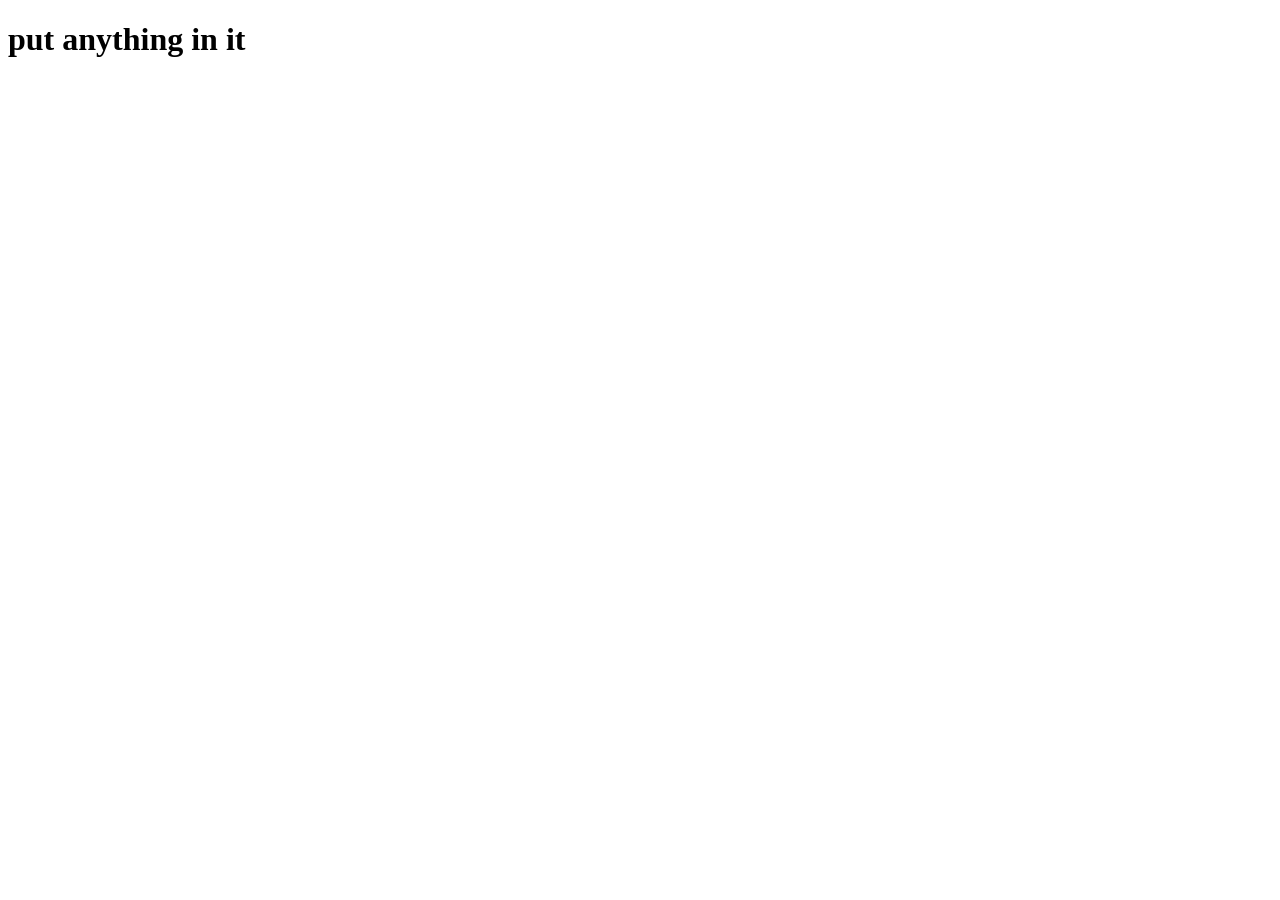
==== index.html @ 3e307b93 "first_step" ====
<!DOCTYPE html>
<html lang="en">
<head>
    <meta charset="UTF-8">
    <meta http-equiv="X-UA-Compatible" content="IE=edge">
    <meta name="viewport" content="width=device-width, initial-scale=1.0">
    <title>Document</title>
</head>
<body>
    <h1>put anything in it</h1>
</body>
</html>
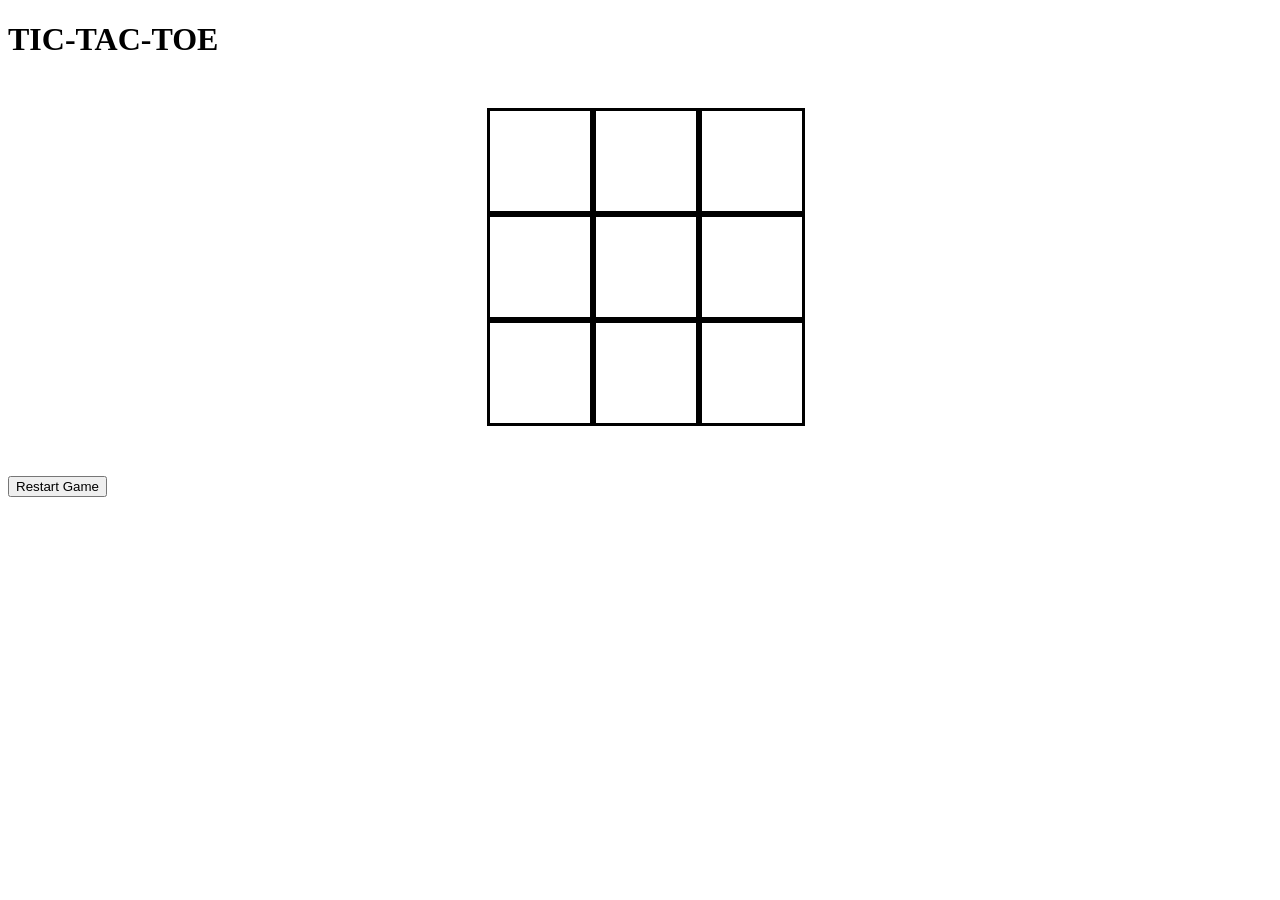
==== commit 5d9ec26a: "t" ====
--- a/index.html
+++ b/index.html
@@ -4,9 +4,27 @@
     <meta charset="UTF-8">
     <meta http-equiv="X-UA-Compatible" content="IE=edge">
     <meta name="viewport" content="width=device-width, initial-scale=1.0">
-    <title>Document</title>
+    <title>Tic-Tac-Toe></title>
+    <link rel="stylesheet" href="style.css" />
+    <script defer src="script.js"></script>
 </head>
 <body>
-    <h1>put anything in it</h1>
+    <h1>TIC-TAC-TOE</h1>
+    <h3 id="playerTurn"></h3>
+
+    <div class='container'>
+        <a href="#"><div data-cell="0" class="square"></div></a>
+        <a href="#"><div data-cell="1" class="square"></div></a>
+        <a href="#"><div data-cell="2" class="square"></div></a>
+        <a href="#"><div data-cell="3" class="square"></div></a>
+        <a href="#"><div data-cell="4" class="square"></div></a>
+        <a href="#"><div data-cell="5" class="square"></div></a>
+        <a href="#"><div data-cell="6" class="square"></div></a>
+        <a href="#"><div data-cell="7" class="square"></div></a>
+        <a href="#"><div data-cell="8" class="square"></div></a>
+    </div>
+    <h2 class="winMessage"></h2>
+    <button id="gamerestart">Restart Game</button>
+    
 </body>
 </html>
--- a/style.css
+++ b/style.css
@@ -0,0 +1,21 @@
+.container {
+    display: grid;
+    grid-template-columns: repeat(3, auto);
+    width: 306px;
+    margin: 50px auto;
+}
+a {
+    text-decoration: none;
+}
+
+
+.square {
+    font-family: "Permanent Marker", cursive;
+    text-align: center;
+    width: 100px;
+    height: 100px;
+    border: 3px solid black;
+    cursor: pointer;
+    line-height: 100px;
+    font-size: 60px;
+}
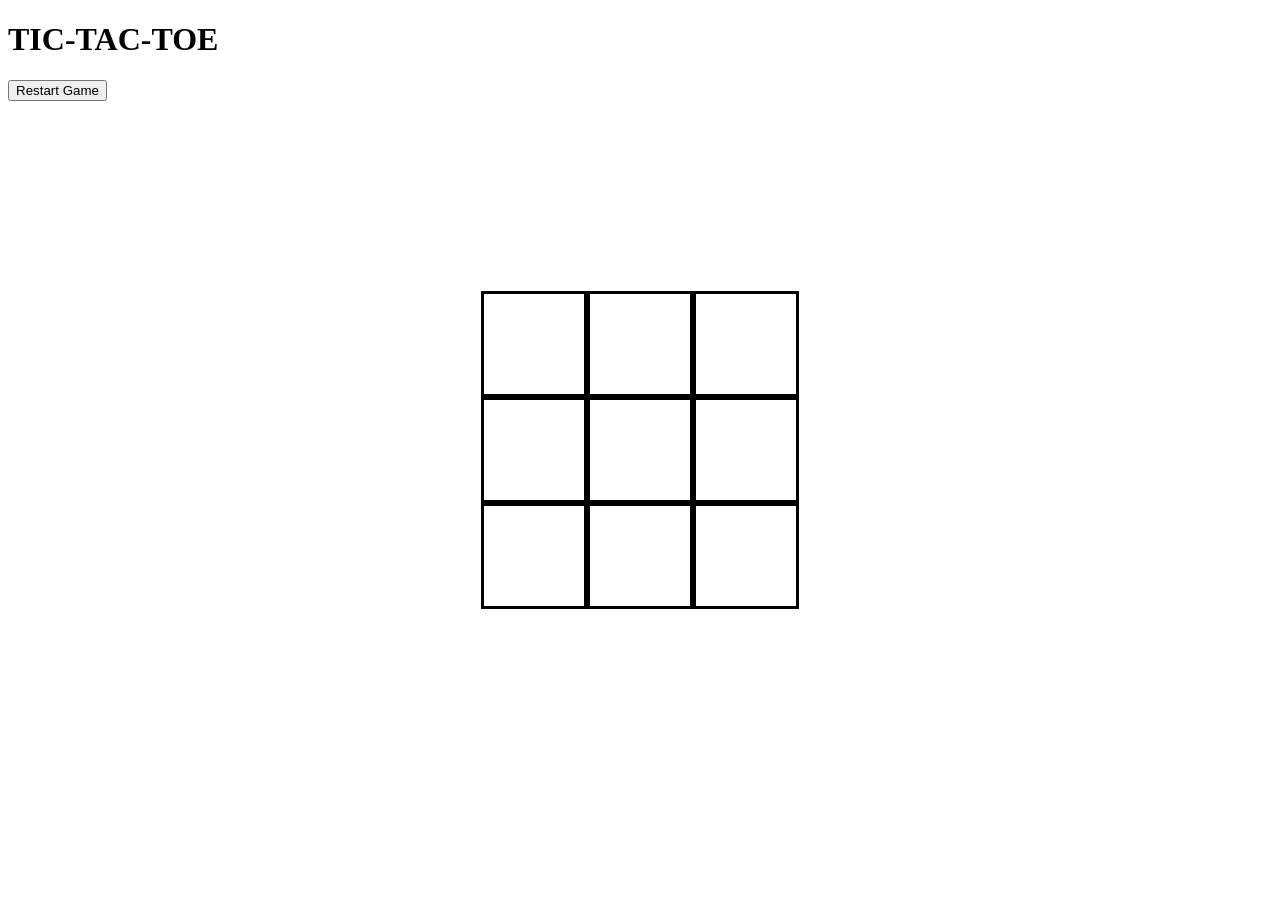
==== commit 3e8edeb4: "css change" ====
--- a/index.html
+++ b/index.html
@@ -11,8 +11,9 @@
 <body>
     <h1>TIC-TAC-TOE</h1>
     <h3 id="playerTurn"></h3>
-
+    
     <div class='container'>
+        <h4></h4>
         <a href="#"><div data-cell="0" class="square"></div></a>
         <a href="#"><div data-cell="1" class="square"></div></a>
         <a href="#"><div data-cell="2" class="square"></div></a>
--- a/style.css
+++ b/style.css
@@ -1,8 +1,22 @@
 .container {
     display: grid;
     grid-template-columns: repeat(3, auto);
-    width: 306px;
-    margin: 50px auto;
+    position: fixed;
+    top: 50%;
+    left: 50%;
+    transform: translate(-50%, -50%);
+}
+h4 {
+    
+    
+    font-family: "Permanent Marker", cursive;
+    position: fixed;
+    top: 50%;
+    left: 50%;
+    transform: translate(-50%, -50%);
+    font-size: 400px;
+    margin: 0 auto;
+    padding-bottom: 86px;
 }
 a {
     text-decoration: none;
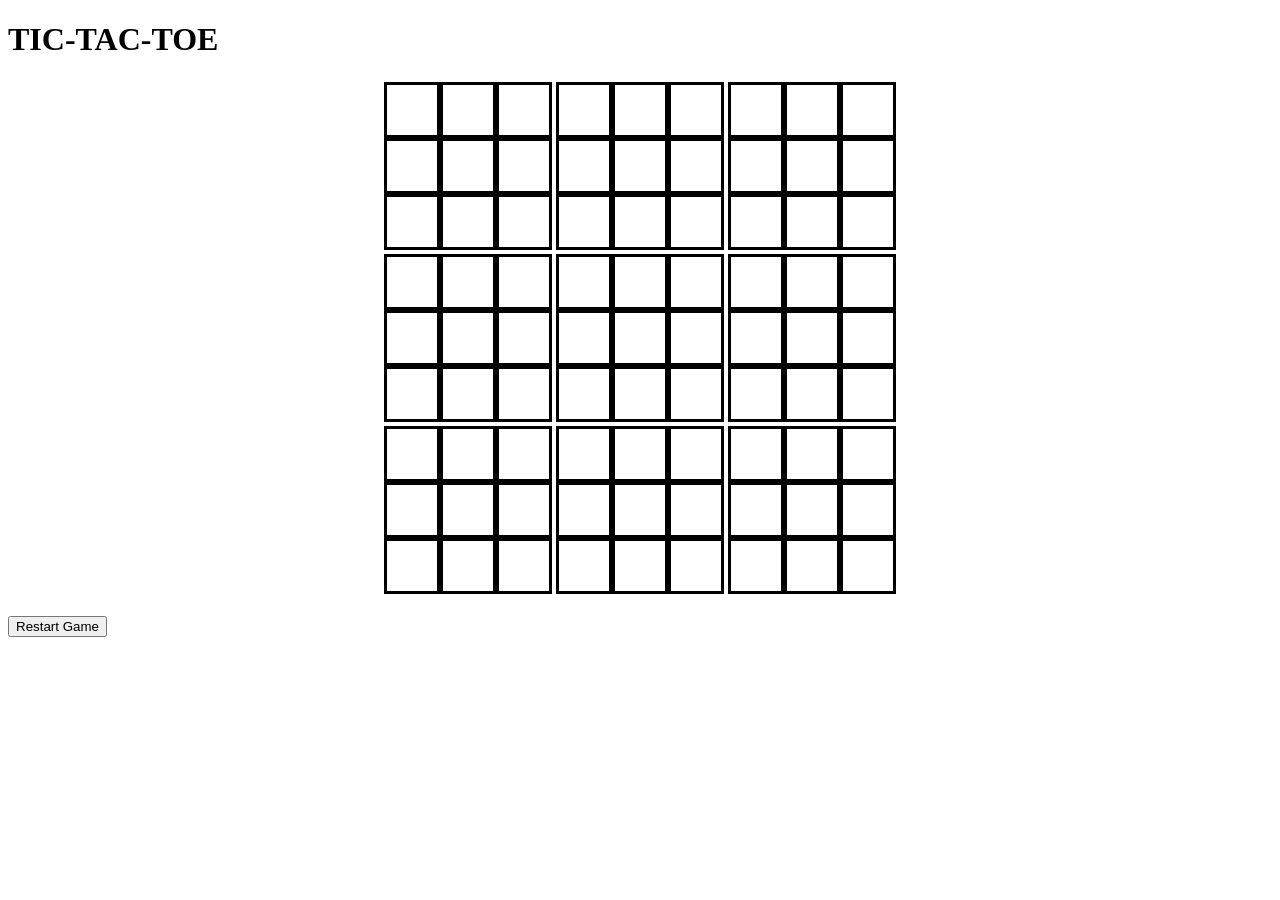
==== commit 76e6b3d1: "crazy-game" ====
--- a/index.html
+++ b/index.html
@@ -11,8 +11,8 @@
 <body>
     <h1>TIC-TAC-TOE</h1>
     <h3 id="playerTurn"></h3>
-    
-    <div class='container'>
+    <main>
+    <div data-cell="0" class='container'>
         <h4></h4>
         <a href="#"><div data-cell="0" class="square"></div></a>
         <a href="#"><div data-cell="1" class="square"></div></a>
@@ -24,6 +24,105 @@
         <a href="#"><div data-cell="7" class="square"></div></a>
         <a href="#"><div data-cell="8" class="square"></div></a>
     </div>
+
+    <div data-cell="1" class='container'>
+        <h4></h4>
+        <a href="#"><div data-cell="0" class="square"></div></a>
+        <a href="#"><div data-cell="1" class="square"></div></a>
+        <a href="#"><div data-cell="2" class="square"></div></a>
+        <a href="#"><div data-cell="3" class="square"></div></a>
+        <a href="#"><div data-cell="4" class="square"></div></a>
+        <a href="#"><div data-cell="5" class="square"></div></a>
+        <a href="#"><div data-cell="6" class="square"></div></a>
+        <a href="#"><div data-cell="7" class="square"></div></a>
+        <a href="#"><div data-cell="8" class="square"></div></a>
+    </div>
+    <div data-cell="2" class='container'>
+        <h4></h4>
+        <a href="#"><div data-cell="0" class="square"></div></a>
+        <a href="#"><div data-cell="1" class="square"></div></a>
+        <a href="#"><div data-cell="2" class="square"></div></a>
+        <a href="#"><div data-cell="3" class="square"></div></a>
+        <a href="#"><div data-cell="4" class="square"></div></a>
+        <a href="#"><div data-cell="5" class="square"></div></a>
+        <a href="#"><div data-cell="6" class="square"></div></a>
+        <a href="#"><div data-cell="7" class="square"></div></a>
+        <a href="#"><div data-cell="8" class="square"></div></a>
+    </div>
+    <div data-cell="3" class='container'>
+        <h4></h4>
+        <a href="#"><div data-cell="0" class="square"></div></a>
+        <a href="#"><div data-cell="1" class="square"></div></a>
+        <a href="#"><div data-cell="2" class="square"></div></a>
+        <a href="#"><div data-cell="3" class="square"></div></a>
+        <a href="#"><div data-cell="4" class="square"></div></a>
+        <a href="#"><div data-cell="5" class="square"></div></a>
+        <a href="#"><div data-cell="6" class="square"></div></a>
+        <a href="#"><div data-cell="7" class="square"></div></a>
+        <a href="#"><div data-cell="8" class="square"></div></a>
+    </div>
+    <div data-cell="4" class='container'>
+        <h4></h4>
+        <a href="#"><div data-cell="0" class="square"></div></a>
+        <a href="#"><div data-cell="1" class="square"></div></a>
+        <a href="#"><div data-cell="2" class="square"></div></a>
+        <a href="#"><div data-cell="3" class="square"></div></a>
+        <a href="#"><div data-cell="4" class="square"></div></a>
+        <a href="#"><div data-cell="5" class="square"></div></a>
+        <a href="#"><div data-cell="6" class="square"></div></a>
+        <a href="#"><div data-cell="7" class="square"></div></a>
+        <a href="#"><div data-cell="8" class="square"></div></a>
+    </div>
+    <div data-cell="5" class='container'>
+        <h4></h4>
+        <a href="#"><div data-cell="0" class="square"></div></a>
+        <a href="#"><div data-cell="1" class="square"></div></a>
+        <a href="#"><div data-cell="2" class="square"></div></a>
+        <a href="#"><div data-cell="3" class="square"></div></a>
+        <a href="#"><div data-cell="4" class="square"></div></a>
+        <a href="#"><div data-cell="5" class="square"></div></a>
+        <a href="#"><div data-cell="6" class="square"></div></a>
+        <a href="#"><div data-cell="7" class="square"></div></a>
+        <a href="#"><div data-cell="8" class="square"></div></a>
+    </div>
+    <div data-cell="6" class='container'>
+        <h4></h4>
+        <a href="#"><div data-cell="0" class="square"></div></a>
+        <a href="#"><div data-cell="1" class="square"></div></a>
+        <a href="#"><div data-cell="2" class="square"></div></a>
+        <a href="#"><div data-cell="3" class="square"></div></a>
+        <a href="#"><div data-cell="4" class="square"></div></a>
+        <a href="#"><div data-cell="5" class="square"></div></a>
+        <a href="#"><div data-cell="6" class="square"></div></a>
+        <a href="#"><div data-cell="7" class="square"></div></a>
+        <a href="#"><div data-cell="8" class="square"></div></a>
+    </div>
+    <div data-cell="7" class='container'>
+        <h4></h4>
+        <a href="#"><div data-cell="0" class="square"></div></a>
+        <a href="#"><div data-cell="1" class="square"></div></a>
+        <a href="#"><div data-cell="2" class="square"></div></a>
+        <a href="#"><div data-cell="3" class="square"></div></a>
+        <a href="#"><div data-cell="4" class="square"></div></a>
+        <a href="#"><div data-cell="5" class="square"></div></a>
+        <a href="#"><div data-cell="6" class="square"></div></a>
+        <a href="#"><div data-cell="7" class="square"></div></a>
+        <a href="#"><div data-cell="8" class="square"></div></a>
+    </div>
+    <div data-cell="8" class='container'>
+        <h4></h4>
+        <a href="#"><div data-cell="0" class="square"></div></a>
+        <a href="#"><div data-cell="1" class="square"></div></a>
+        <a href="#"><div data-cell="2" class="square"></div></a>
+        <a href="#"><div data-cell="3" class="square"></div></a>
+        <a href="#"><div data-cell="4" class="square"></div></a>
+        <a href="#"><div data-cell="5" class="square"></div></a>
+        <a href="#"><div data-cell="6" class="square"></div></a>
+        <a href="#"><div data-cell="7" class="square"></div></a>
+        <a href="#"><div data-cell="8" class="square"></div></a>
+    </div>
+
+    </main>
     <h2 class="winMessage"></h2>
     <button id="gamerestart">Restart Game</button>
     
--- a/style.css
+++ b/style.css
@@ -1,22 +1,31 @@
+main {
+    display: flex;
+    flex: 1;
+    max-width: 650px;
+    min-width: 530px;
+    margin: 0 auto;
+    justify-content: center;
+    align-content: center;
+    flex-wrap: wrap;
+}
 .container {
     display: grid;
     grid-template-columns: repeat(3, auto);
-    position: fixed;
-    top: 50%;
-    left: 50%;
-    transform: translate(-50%, -50%);
+    padding: 2px;
 }
+
 h4 {
     
     
     font-family: "Permanent Marker", cursive;
-    position: fixed;
-    top: 50%;
+    position: absolute;
+    
+    /* top: 50%;
     left: 50%;
     transform: translate(-50%, -50%);
     font-size: 400px;
     margin: 0 auto;
-    padding-bottom: 86px;
+    padding-bottom: 86px; */
 }
 a {
     text-decoration: none;
@@ -26,10 +35,10 @@
 .square {
     font-family: "Permanent Marker", cursive;
     text-align: center;
-    width: 100px;
-    height: 100px;
+    width: 50px;
+    height: 50px;
     border: 3px solid black;
     cursor: pointer;
-    line-height: 100px;
+    line-height: 55px;
     font-size: 60px;
 }
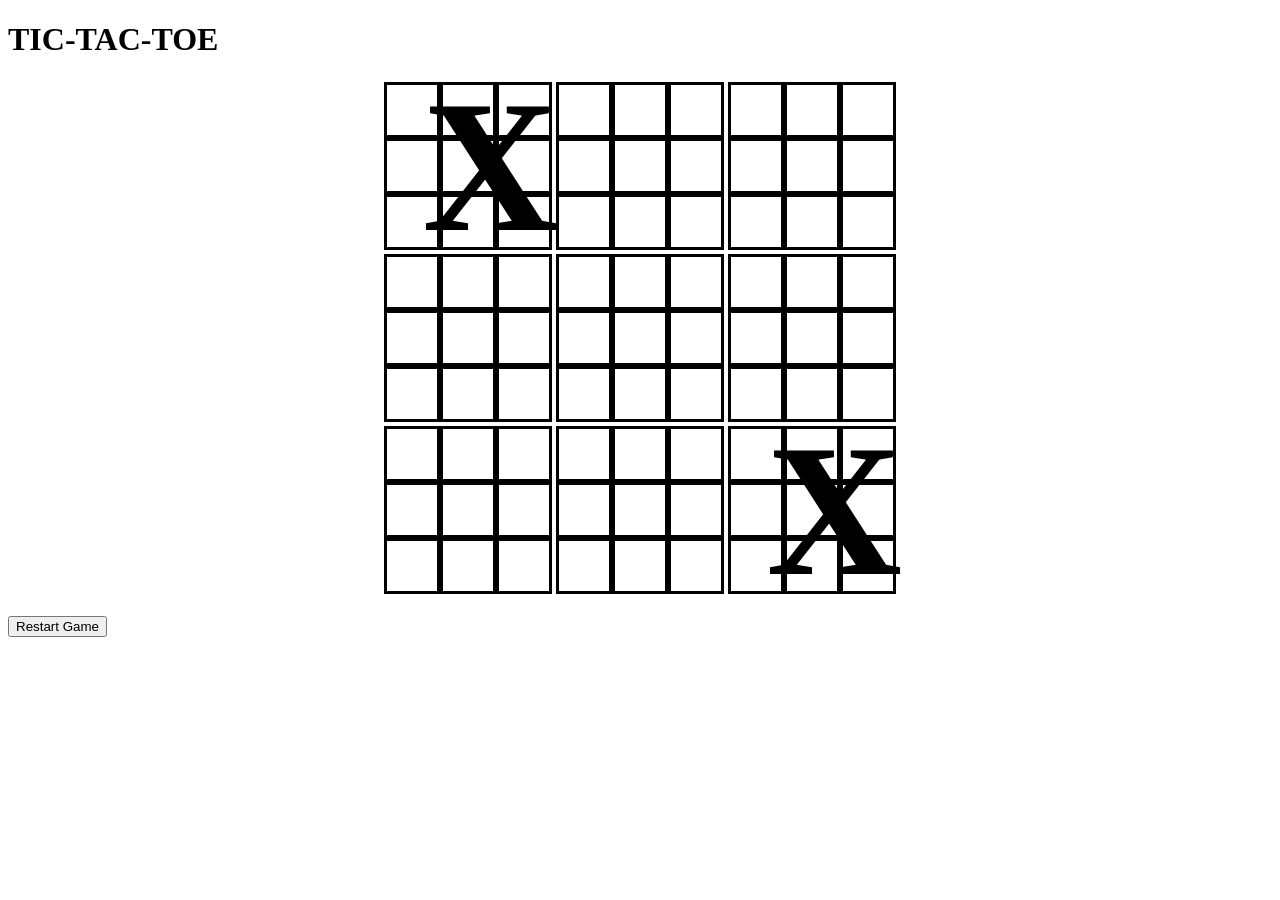
==== commit b4bd1ed9: "draw-check-done" ====
--- a/index.html
+++ b/index.html
@@ -13,7 +13,7 @@
     <h3 id="playerTurn"></h3>
     <main>
     <div data-cell="0" class='container'>
-        <h4></h4>
+        <h4>X</h4>
         <a href="#"><div data-cell="0" class="square"></div></a>
         <a href="#"><div data-cell="1" class="square"></div></a>
         <a href="#"><div data-cell="2" class="square"></div></a>
@@ -110,7 +110,7 @@
         <a href="#"><div data-cell="8" class="square"></div></a>
     </div>
     <div data-cell="8" class='container'>
-        <h4></h4>
+        <h4>X</h4>
         <a href="#"><div data-cell="0" class="square"></div></a>
         <a href="#"><div data-cell="1" class="square"></div></a>
         <a href="#"><div data-cell="2" class="square"></div></a>
--- a/style.css
+++ b/style.css
@@ -16,19 +16,18 @@
 
 h4 {
     
-    
     font-family: "Permanent Marker", cursive;
     position: absolute;
+    margin: 0;
+    padding-left: 3%;
+    font-size: 188px;
+    line-height: 0.9;
     
-    /* top: 50%;
-    left: 50%;
-    transform: translate(-50%, -50%);
-    font-size: 400px;
-    margin: 0 auto;
-    padding-bottom: 86px; */
+    
 }
 a {
     text-decoration: none;
+    position: relative;
 }
 
 
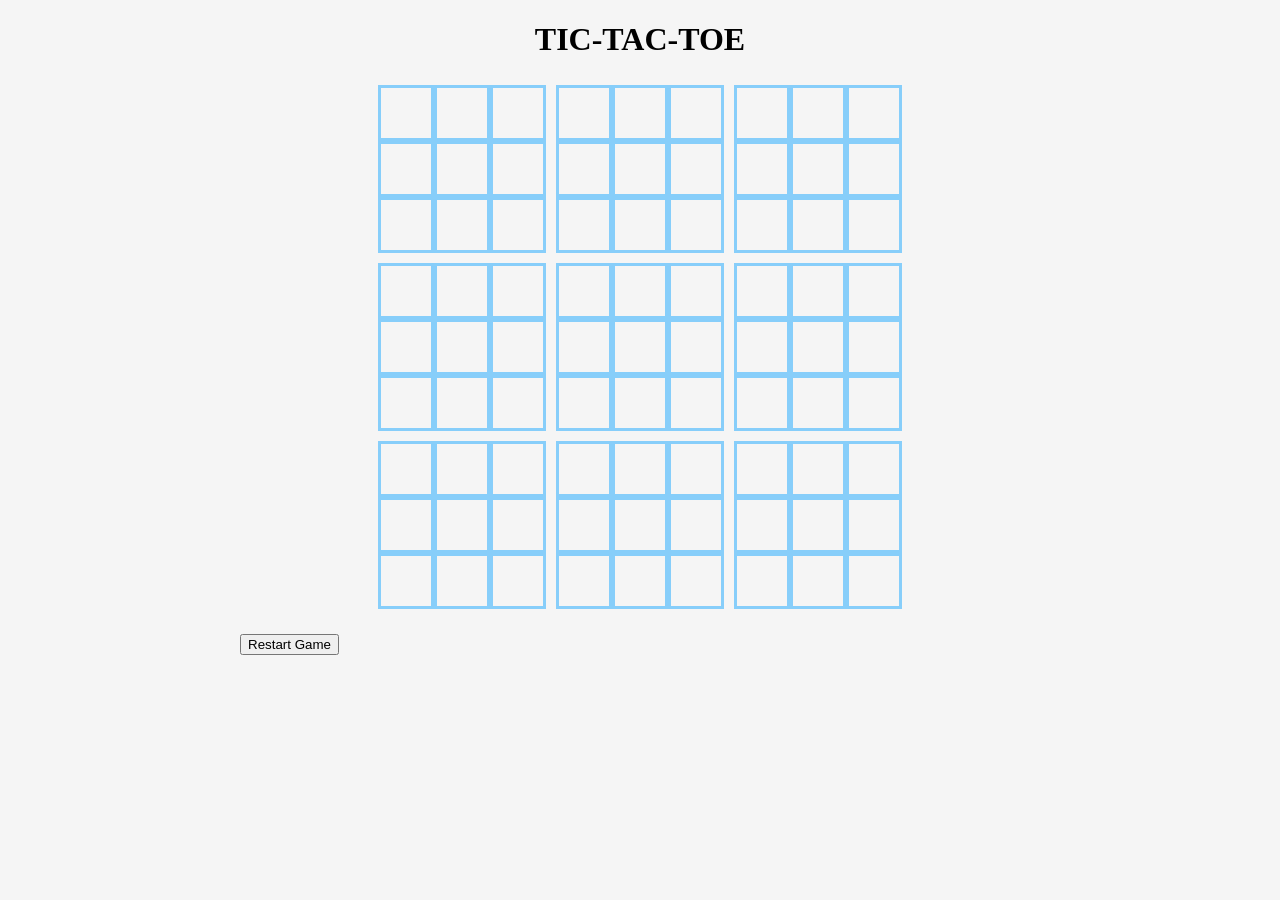
==== commit cbf98176: "no-more-bugs" ====
--- a/index.html
+++ b/index.html
@@ -13,113 +13,113 @@
     <h3 id="playerTurn"></h3>
     <main>
     <div data-cell="0" class='container'>
-        <h4>X</h4>
-        <a href="#"><div data-cell="0" class="square"></div></a>
-        <a href="#"><div data-cell="1" class="square"></div></a>
-        <a href="#"><div data-cell="2" class="square"></div></a>
-        <a href="#"><div data-cell="3" class="square"></div></a>
-        <a href="#"><div data-cell="4" class="square"></div></a>
-        <a href="#"><div data-cell="5" class="square"></div></a>
-        <a href="#"><div data-cell="6" class="square"></div></a>
-        <a href="#"><div data-cell="7" class="square"></div></a>
-        <a href="#"><div data-cell="8" class="square"></div></a>
+        <h4></h4>
+        <a href="#"><h5></h5><div data-cell="0" class="square"></div></a>
+        <a href="#"><h5></h5><div data-cell="1" class="square"></div></a>
+        <a href="#"><h5></h5><div data-cell="2" class="square"></div></a>
+        <a href="#"><h5></h5><div data-cell="3" class="square"></div></a>
+        <a href="#"><h5></h5><div data-cell="4" class="square"></div></a>
+        <a href="#"><h5></h5><div data-cell="5" class="square"></div></a>
+        <a href="#"><h5></h5><div data-cell="6" class="square"></div></a>
+        <a href="#"><h5></h5><div data-cell="7" class="square"></div></a>
+        <a href="#"><h5></h5><div data-cell="8" class="square"></div></a>
     </div>
 
     <div data-cell="1" class='container'>
         <h4></h4>
-        <a href="#"><div data-cell="0" class="square"></div></a>
-        <a href="#"><div data-cell="1" class="square"></div></a>
-        <a href="#"><div data-cell="2" class="square"></div></a>
-        <a href="#"><div data-cell="3" class="square"></div></a>
-        <a href="#"><div data-cell="4" class="square"></div></a>
-        <a href="#"><div data-cell="5" class="square"></div></a>
-        <a href="#"><div data-cell="6" class="square"></div></a>
-        <a href="#"><div data-cell="7" class="square"></div></a>
-        <a href="#"><div data-cell="8" class="square"></div></a>
+        <a href="#"><h5></h5><div data-cell="0" class="square"></div></a>
+        <a href="#"><h5></h5><div data-cell="1" class="square"></div></a>
+        <a href="#"><h5></h5><div data-cell="2" class="square"></div></a>
+        <a href="#"><h5></h5><div data-cell="3" class="square"></div></a>
+        <a href="#"><h5></h5><div data-cell="4" class="square"></div></a>
+        <a href="#"><h5></h5><div data-cell="5" class="square"></div></a>
+        <a href="#"><h5></h5><div data-cell="6" class="square"></div></a>
+        <a href="#"><h5></h5><div data-cell="7" class="square"></div></a>
+        <a href="#"><h5></h5><div data-cell="8" class="square"></div></a>
     </div>
     <div data-cell="2" class='container'>
         <h4></h4>
-        <a href="#"><div data-cell="0" class="square"></div></a>
-        <a href="#"><div data-cell="1" class="square"></div></a>
-        <a href="#"><div data-cell="2" class="square"></div></a>
-        <a href="#"><div data-cell="3" class="square"></div></a>
-        <a href="#"><div data-cell="4" class="square"></div></a>
-        <a href="#"><div data-cell="5" class="square"></div></a>
-        <a href="#"><div data-cell="6" class="square"></div></a>
-        <a href="#"><div data-cell="7" class="square"></div></a>
-        <a href="#"><div data-cell="8" class="square"></div></a>
+        <a href="#"><h5></h5><div data-cell="0" class="square"></div></a>
+        <a href="#"><h5></h5><div data-cell="1" class="square"></div></a>
+        <a href="#"><h5></h5><div data-cell="2" class="square"></div></a>
+        <a href="#"><h5></h5><div data-cell="3" class="square"></div></a>
+        <a href="#"><h5></h5><div data-cell="4" class="square"></div></a>
+        <a href="#"><h5></h5><div data-cell="5" class="square"></div></a>
+        <a href="#"><h5></h5><div data-cell="6" class="square"></div></a>
+        <a href="#"><h5></h5><div data-cell="7" class="square"></div></a>
+        <a href="#"><h5></h5><div data-cell="8" class="square"></div></a>
     </div>
     <div data-cell="3" class='container'>
         <h4></h4>
-        <a href="#"><div data-cell="0" class="square"></div></a>
-        <a href="#"><div data-cell="1" class="square"></div></a>
-        <a href="#"><div data-cell="2" class="square"></div></a>
-        <a href="#"><div data-cell="3" class="square"></div></a>
-        <a href="#"><div data-cell="4" class="square"></div></a>
-        <a href="#"><div data-cell="5" class="square"></div></a>
-        <a href="#"><div data-cell="6" class="square"></div></a>
-        <a href="#"><div data-cell="7" class="square"></div></a>
-        <a href="#"><div data-cell="8" class="square"></div></a>
+        <a href="#"><h5></h5><div data-cell="0" class="square"></div></a>
+        <a href="#"><h5></h5><div data-cell="1" class="square"></div></a>
+        <a href="#"><h5></h5><div data-cell="2" class="square"></div></a>
+        <a href="#"><h5></h5><div data-cell="3" class="square"></div></a>
+        <a href="#"><h5></h5><div data-cell="4" class="square"></div></a>
+        <a href="#"><h5></h5><div data-cell="5" class="square"></div></a>
+        <a href="#"><h5></h5><div data-cell="6" class="square"></div></a>
+        <a href="#"><h5></h5><div data-cell="7" class="square"></div></a>
+        <a href="#"><h5></h5><div data-cell="8" class="square"></div></a>
     </div>
     <div data-cell="4" class='container'>
         <h4></h4>
-        <a href="#"><div data-cell="0" class="square"></div></a>
-        <a href="#"><div data-cell="1" class="square"></div></a>
-        <a href="#"><div data-cell="2" class="square"></div></a>
-        <a href="#"><div data-cell="3" class="square"></div></a>
-        <a href="#"><div data-cell="4" class="square"></div></a>
-        <a href="#"><div data-cell="5" class="square"></div></a>
-        <a href="#"><div data-cell="6" class="square"></div></a>
-        <a href="#"><div data-cell="7" class="square"></div></a>
-        <a href="#"><div data-cell="8" class="square"></div></a>
+        <a href="#"><h5></h5><div data-cell="0" class="square"></div></a>
+        <a href="#"><h5></h5><div data-cell="1" class="square"></div></a>
+        <a href="#"><h5></h5><div data-cell="2" class="square"></div></a>
+        <a href="#"><h5></h5><div data-cell="3" class="square"></div></a>
+        <a href="#"><h5></h5><div data-cell="4" class="square"></div></a>
+        <a href="#"><h5></h5><div data-cell="5" class="square"></div></a>
+        <a href="#"><h5></h5><div data-cell="6" class="square"></div></a>
+        <a href="#"><h5></h5><div data-cell="7" class="square"></div></a>
+        <a href="#"><h5></h5><div data-cell="8" class="square"></div></a>
     </div>
     <div data-cell="5" class='container'>
         <h4></h4>
-        <a href="#"><div data-cell="0" class="square"></div></a>
-        <a href="#"><div data-cell="1" class="square"></div></a>
-        <a href="#"><div data-cell="2" class="square"></div></a>
-        <a href="#"><div data-cell="3" class="square"></div></a>
-        <a href="#"><div data-cell="4" class="square"></div></a>
-        <a href="#"><div data-cell="5" class="square"></div></a>
-        <a href="#"><div data-cell="6" class="square"></div></a>
-        <a href="#"><div data-cell="7" class="square"></div></a>
-        <a href="#"><div data-cell="8" class="square"></div></a>
+        <a href="#"><h5></h5><div data-cell="0" class="square"></div></a>
+        <a href="#"><h5></h5><div data-cell="1" class="square"></div></a>
+        <a href="#"><h5></h5><div data-cell="2" class="square"></div></a>
+        <a href="#"><h5></h5><div data-cell="3" class="square"></div></a>
+        <a href="#"><h5></h5><div data-cell="4" class="square"></div></a>
+        <a href="#"><h5></h5><div data-cell="5" class="square"></div></a>
+        <a href="#"><h5></h5><div data-cell="6" class="square"></div></a>
+        <a href="#"><h5></h5><div data-cell="7" class="square"></div></a>
+        <a href="#"><h5></h5><div data-cell="8" class="square"></div></a>
     </div>
     <div data-cell="6" class='container'>
         <h4></h4>
-        <a href="#"><div data-cell="0" class="square"></div></a>
-        <a href="#"><div data-cell="1" class="square"></div></a>
-        <a href="#"><div data-cell="2" class="square"></div></a>
-        <a href="#"><div data-cell="3" class="square"></div></a>
-        <a href="#"><div data-cell="4" class="square"></div></a>
-        <a href="#"><div data-cell="5" class="square"></div></a>
-        <a href="#"><div data-cell="6" class="square"></div></a>
-        <a href="#"><div data-cell="7" class="square"></div></a>
-        <a href="#"><div data-cell="8" class="square"></div></a>
+        <a href="#"><h5></h5><div data-cell="0" class="square"></div></a>
+        <a href="#"><h5></h5><div data-cell="1" class="square"></div></a>
+        <a href="#"><h5></h5><div data-cell="2" class="square"></div></a>
+        <a href="#"><h5></h5><div data-cell="3" class="square"></div></a>
+        <a href="#"><h5></h5><div data-cell="4" class="square"></div></a>
+        <a href="#"><h5></h5><div data-cell="5" class="square"></div></a>
+        <a href="#"><h5></h5><div data-cell="6" class="square"></div></a>
+        <a href="#"><h5></h5><div data-cell="7" class="square"></div></a>
+        <a href="#"><h5></h5><div data-cell="8" class="square"></div></a>
     </div>
     <div data-cell="7" class='container'>
         <h4></h4>
-        <a href="#"><div data-cell="0" class="square"></div></a>
-        <a href="#"><div data-cell="1" class="square"></div></a>
-        <a href="#"><div data-cell="2" class="square"></div></a>
-        <a href="#"><div data-cell="3" class="square"></div></a>
-        <a href="#"><div data-cell="4" class="square"></div></a>
-        <a href="#"><div data-cell="5" class="square"></div></a>
-        <a href="#"><div data-cell="6" class="square"></div></a>
-        <a href="#"><div data-cell="7" class="square"></div></a>
-        <a href="#"><div data-cell="8" class="square"></div></a>
+        <a href="#"><h5></h5><div data-cell="0" class="square"></div></a>
+        <a href="#"><h5></h5><div data-cell="1" class="square"></div></a>
+        <a href="#"><h5></h5><div data-cell="2" class="square"></div></a>
+        <a href="#"><h5></h5><div data-cell="3" class="square"></div></a>
+        <a href="#"><h5></h5><div data-cell="4" class="square"></div></a>
+        <a href="#"><h5></h5><div data-cell="5" class="square"></div></a>
+        <a href="#"><h5></h5><div data-cell="6" class="square"></div></a>
+        <a href="#"><h5></h5><div data-cell="7" class="square"></div></a>
+        <a href="#"><h5></h5><div data-cell="8" class="square"></div></a>
     </div>
     <div data-cell="8" class='container'>
-        <h4>X</h4>
-        <a href="#"><div data-cell="0" class="square"></div></a>
-        <a href="#"><div data-cell="1" class="square"></div></a>
-        <a href="#"><div data-cell="2" class="square"></div></a>
-        <a href="#"><div data-cell="3" class="square"></div></a>
-        <a href="#"><div data-cell="4" class="square"></div></a>
-        <a href="#"><div data-cell="5" class="square"></div></a>
-        <a href="#"><div data-cell="6" class="square"></div></a>
-        <a href="#"><div data-cell="7" class="square"></div></a>
-        <a href="#"><div data-cell="8" class="square"></div></a>
+        <h4></h4>
+        <a href="#"><h5></h5><div data-cell="0" class="square"></div></a>
+        <a href="#"><h5></h5><div data-cell="1" class="square"></div></a>
+        <a href="#"><h5></h5><div data-cell="2" class="square"></div></a>
+        <a href="#"><h5></h5><div data-cell="3" class="square"></div></a>
+        <a href="#"><h5></h5><div data-cell="4" class="square"></div></a>
+        <a href="#"><h5></h5><div data-cell="5" class="square"></div></a>
+        <a href="#"><h5></h5><div data-cell="6" class="square"></div></a>
+        <a href="#"><h5></h5><div data-cell="7" class="square"></div></a>
+        <a href="#"><h5></h5><div data-cell="8" class="square"></div></a>
     </div>
 
     </main>
--- a/style.css
+++ b/style.css
@@ -1,3 +1,14 @@
+body {
+    max-width: 800px;
+    margin: 0 auto;
+    background-color: #F5F5F5;
+}
+h1 {
+    text-align: center;
+}
+h3 {
+    text-align: center;
+}
 main {
     display: flex;
     flex: 1;
@@ -11,7 +22,7 @@
 .container {
     display: grid;
     grid-template-columns: repeat(3, auto);
-    padding: 2px;
+    padding: 5px;
 }
 
 h4 {
@@ -19,15 +30,20 @@
     font-family: "Permanent Marker", cursive;
     position: absolute;
     margin: 0;
-    padding-left: 3%;
+    padding-left: 14px;
+    padding-right: 19px;
     font-size: 188px;
     line-height: 0.9;
-    
-    
+    overflow: hidden;
+       
+}
+h5{
+    display: none;
 }
 a {
     text-decoration: none;
-    position: relative;
+    color: hotpink;
+    /* position: relative; */
 }
 
 
@@ -36,7 +52,7 @@
     text-align: center;
     width: 50px;
     height: 50px;
-    border: 3px solid black;
+    border: 3px solid #87CEFA;
     cursor: pointer;
     line-height: 55px;
     font-size: 60px;
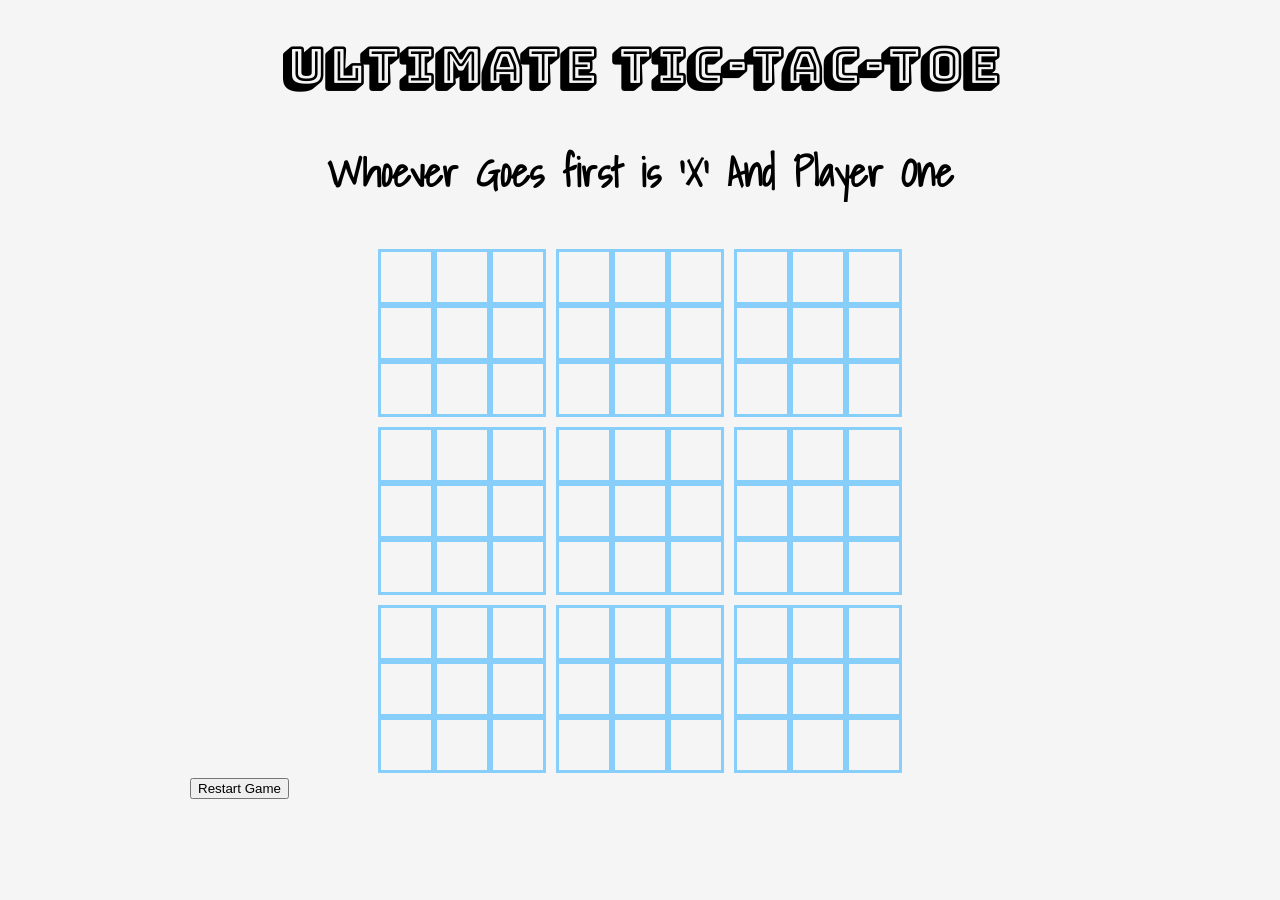
==== commit bc52e9fb: "done-for-now" ====
--- a/index.html
+++ b/index.html
@@ -9,8 +9,9 @@
     <script defer src="script.js"></script>
 </head>
 <body>
-    <h1>TIC-TAC-TOE</h1>
-    <h3 id="playerTurn"></h3>
+    <h1>ULTIMATE TIC-TAC-TOE</h1>
+    <h3 id="playerTurn">Whoever Goes first is 'X' And Player One</h3>
+    
     <main>
     <div data-cell="0" class='container'>
         <h4></h4>
@@ -123,8 +124,9 @@
     </div>
 
     </main>
+    <button onClick="history.go(0);">Restart Game</button>
     <h2 class="winMessage"></h2>
-    <button id="gamerestart">Restart Game</button>
+    
     
 </body>
 </html>
--- a/style.css
+++ b/style.css
@@ -1,13 +1,25 @@
+@import url('https://fonts.googleapis.com/css2?family=Bungee+Shade&display=swap');
+@import url('https://fonts.googleapis.com/css2?family=Noto+Sans+JP:wght@100&family=Shadows+Into+Light&display=swap');
+
+
+
+
+
+
 body {
-    max-width: 800px;
+    max-width: 900px;
     margin: 0 auto;
     background-color: #F5F5F5;
 }
 h1 {
     text-align: center;
+    font-family: 'Bungee Shade', cursive;
+    FONT-SIZE: 50px;
 }
 h3 {
     text-align: center;
+    font-family: 'Shadows Into Light', cursive;
+    font-size: 40px;
 }
 main {
     display: flex;
@@ -24,6 +36,7 @@
     grid-template-columns: repeat(3, auto);
     padding: 5px;
 }
+
 
 h4 {
     
@@ -45,6 +58,11 @@
     color: hotpink;
     /* position: relative; */
 }
+h2{
+    text-align: center;
+    font-family: 'Shadows Into Light', cursive;
+    font-size: 40px;
+}
 
 
 .square {
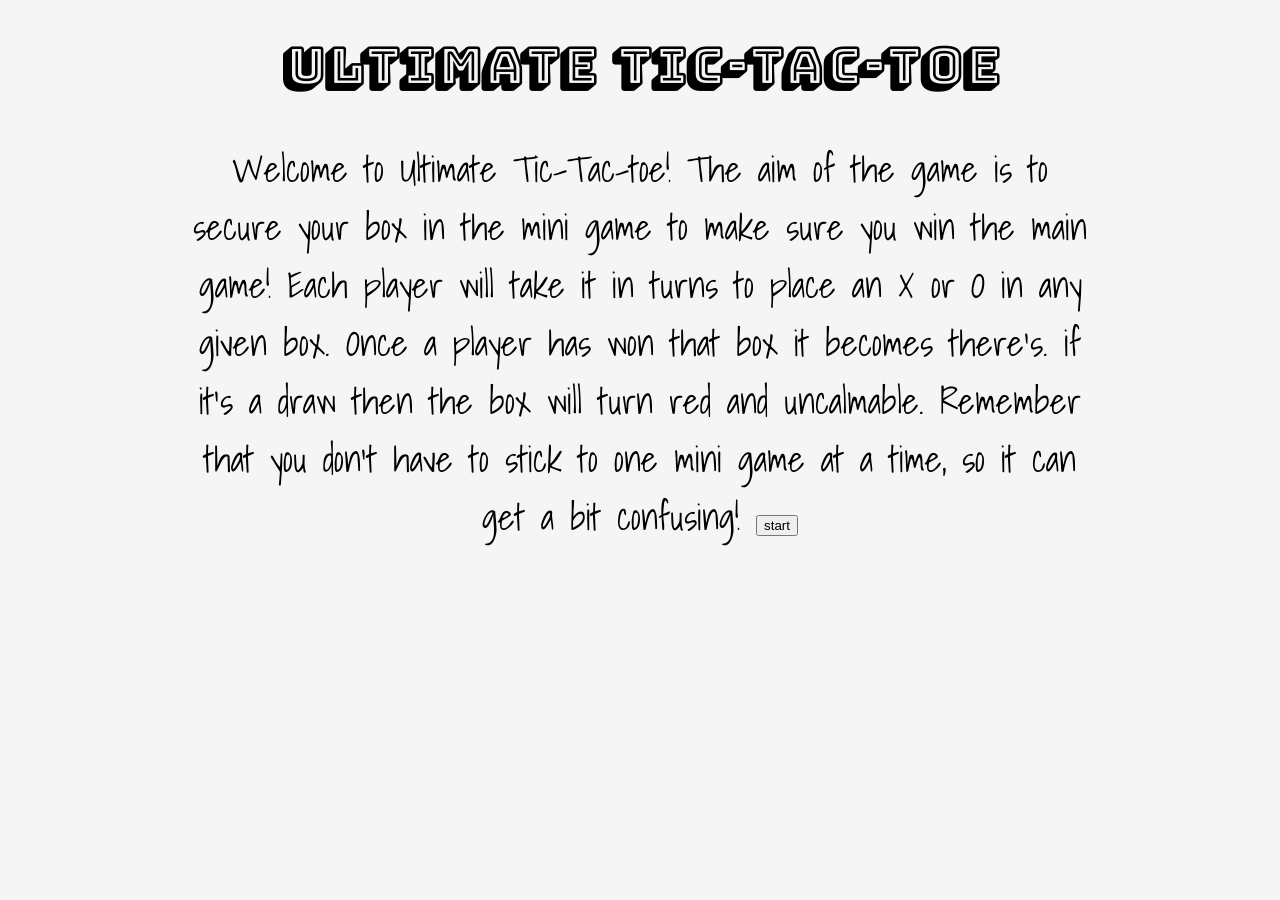
==== commit 7cafda6f: "reset-start-button" ====
--- a/index.html
+++ b/index.html
@@ -10,7 +10,11 @@
 </head>
 <body>
     <h1>ULTIMATE TIC-TAC-TOE</h1>
-    <h3 id="playerTurn">Whoever Goes first is 'X' And Player One</h3>
+    <h3 id="playerTurn"></h3>
+    <p id="info">Welcome to Ultimate Tic-Tac-toe! The aim of the game is to secure your box in the mini game to make sure you win the main game! 
+        Each player will take it in turns to place an X or O in any given box. Once a player has won that box it becomes there’s. if it’s a draw then the box will turn red and uncalmable.
+        Remember that you don’t have to stick to one mini game at a time, so it can get a bit confusing!   
+        <button id="startgame">start</button></p>
     
     <main>
     <div data-cell="0" class='container'>
@@ -124,7 +128,9 @@
     </div>
 
     </main>
-    <button onClick="history.go(0);">Restart Game</button>
+    <!-- <button onClick="history.go(0);">Restart Game</button> -->
+    
+    <button id="restartgame">restart game</button>
     <h2 class="winMessage"></h2>
     
     
--- a/style.css
+++ b/style.css
@@ -16,6 +16,14 @@
     font-family: 'Bungee Shade', cursive;
     FONT-SIZE: 50px;
 }
+#info {
+    text-align: center;
+    font-family: 'Shadows Into Light', cursive;
+    font-size: 36px;
+}
+#startgame {
+    text-align: center;
+}
 h3 {
     text-align: center;
     font-family: 'Shadows Into Light', cursive;
@@ -32,7 +40,7 @@
     flex-wrap: wrap;
 }
 .container {
-    display: grid;
+    display: none;
     grid-template-columns: repeat(3, auto);
     padding: 5px;
 }
@@ -74,4 +82,8 @@
     cursor: pointer;
     line-height: 55px;
     font-size: 60px;
+}
+
+#restartgame {
+    display: none;
 }
